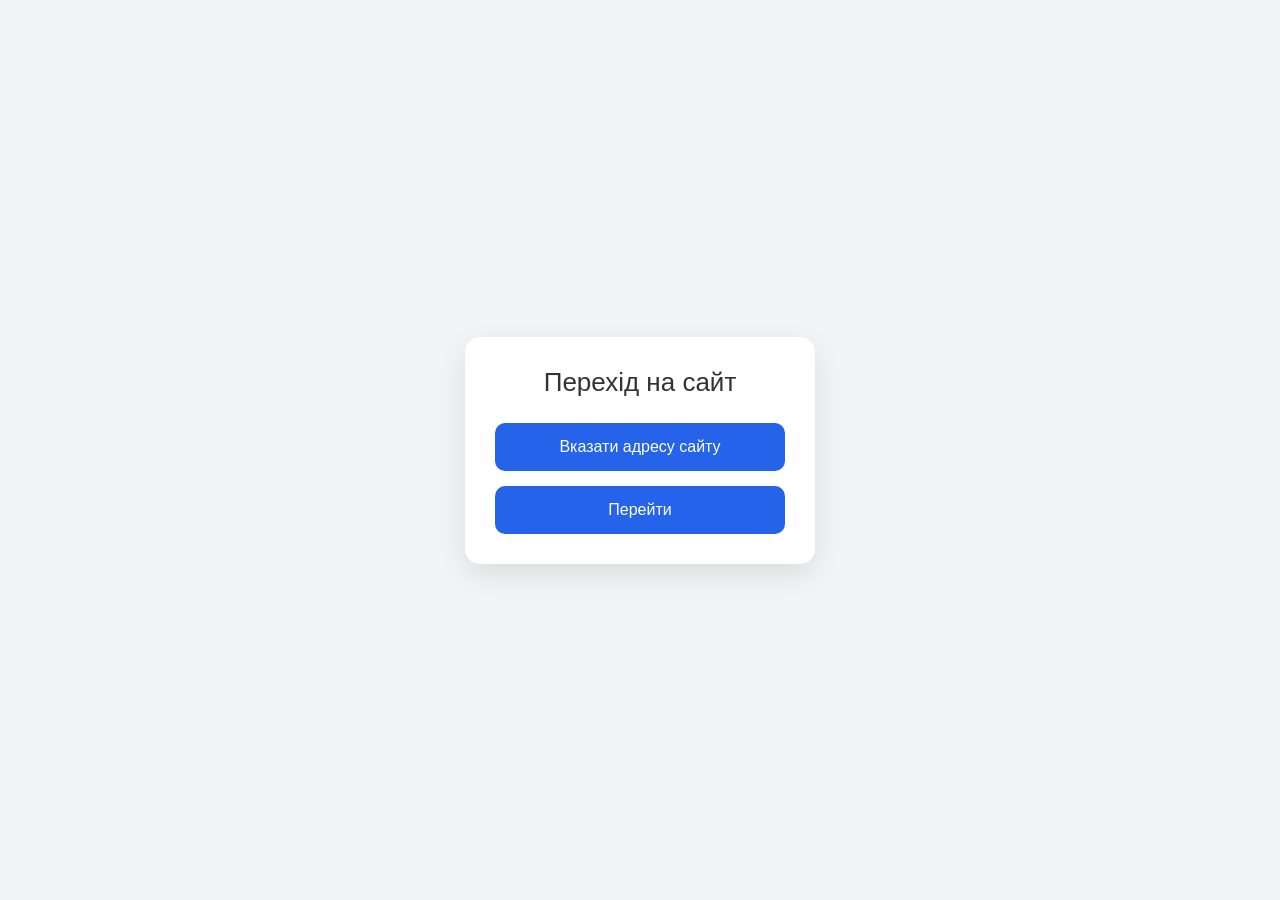
==== DZ12.1/index.html @ c3ba525d "Dz" ====
<!doctype html>
<html lang="en">
  <head>
    <meta charset="UTF-8" />
    <meta name="viewport" content="width=device-width, initial-scale=1.0" />
    <link rel="stylesheet" href="./Css/Style.css" />
    <link rel="stylesheet" href="./Css/reset.css" />
    <title>Document</title>
  </head>
  <body>
    <div class="container">
      <h1>Перехід на сайт</h1>

      <button class="btn" id="set-url">Вказати адресу сайту</button>

      <button class="btn" id="go-to-site">Перейти</button>
    </div>
    <script src="./JS/script.js"></script>
  </body>
</html>
---- DZ12.1/Css/Style.css ----
body {
    height: 100vh;
    display: flex;
    justify-content: center;
    align-items: center;
    background: #f3f4f6;
    font-family: Arial, sans-serif;
}

.container {
    width: 350px;
    padding: 30px;
    background: #fff;
    border-radius: 15px;
    box-shadow: 0 10px 30px rgba(0, 0, 0, 0.1);
    text-align: center;
}

h1 {
    margin-bottom: 25px;
    color: #333;
    font-size: 26px;
}

.btn {
    width: 100%;
    padding: 15px;
    margin-bottom: 15px;
    border: none;
    border-radius: 10px;
    background: #2563eb;
    color: white;
    font-size: 16px;
    cursor: pointer;
    transition: 0.3s;
}

.btn:last-child {
    margin-bottom: 0;
}

.btn:hover {
    background: #1d4ed8;
    transform: translateY(-2px);
}

.btn:active {
    transform: translateY(0);
}
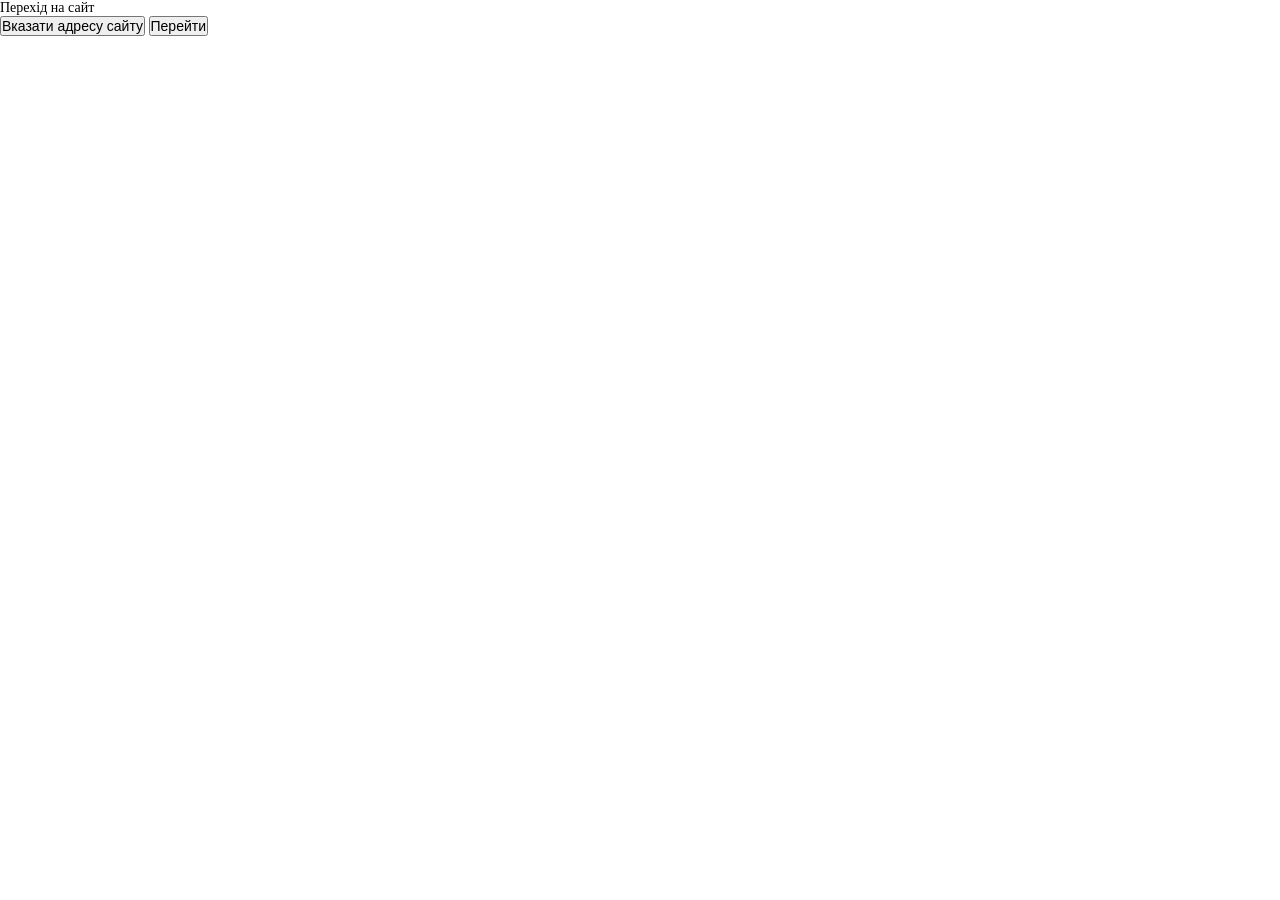
==== commit 2317a75c: "Dz12.1, 12.2" ====
--- a/DZ12.1/index.html
+++ b/DZ12.1/index.html
@@ -7,7 +7,7 @@
     <link rel="stylesheet" href="./Css/reset.css" />
     <title>Document</title>
   </head>
-  <body>
+  <body> 
     <div class="container">
       <h1>Перехід на сайт</h1>
 
